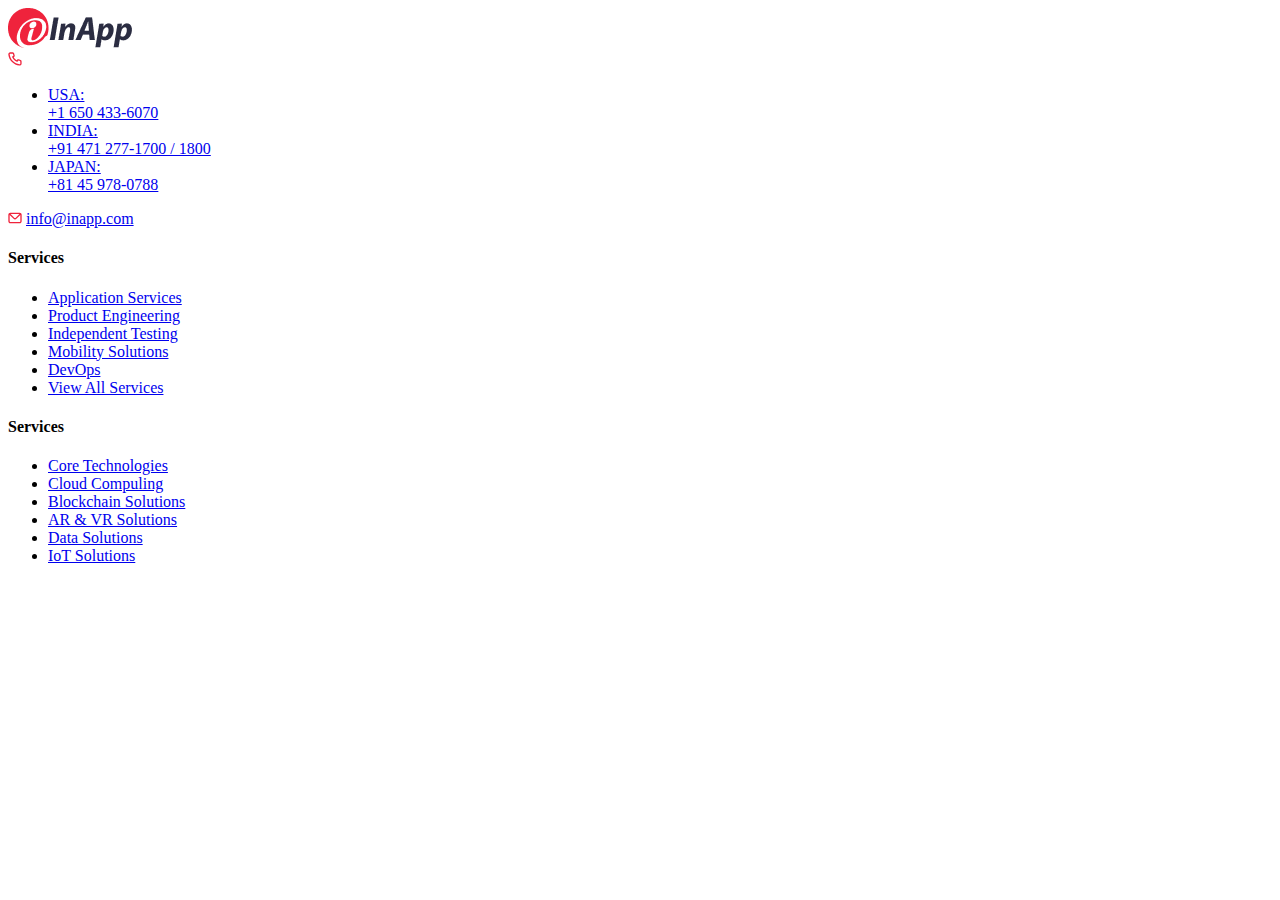
==== pages/footer.html @ 79c8642a "footer and header" ====
<!DOCTYPE html>
<html lang="en">
<head>
    <meta charset="UTF-8">
    <meta http-equiv="X-UA-Compatible" content="IE=edge">
    <meta name="viewport" content="width=device-width, initial-scale=1.0">
    <title></title>
</head>
<body>
<div>
    <a href="#"><img src="../img/mini_logo.png" alt="InApp color logo"><img src="../img/InApp.png" alt="InApp color logo"></a>  
    <!--Contact phone menu-->
    <div>
        <img src="../img/red_phone.svg" alt="red phone">
        <ul>
            <li><a href="tel:+1 650 433-6070"><div class="capred">USA:</div>+1 650 433-6070 </a></li>
            <li><a href="tel:+91 471 277-1700 / 1800"><div class="capred">INDIA:</div>+91 471 277-1700 / 1800</a></li>
            <li><a href="tel:+81 45 978-0788"><div class="capred">JAPAN:</div>+81 45 978-0788</a></li>
        </ul>
    </div>
    <!--Contact email-->
    <div>
        <img src="../img/redmail.svg" alt="red mail icon">
        <a href="mailto:info@inapp.com">info@inapp.com</a>
    </div>
    <!--SERVICES quick links-->
    <div>
        <h4>Services</h4>
        <ul class="lightgray">
            <li><a href="#">Application Services</a></li>
            <li><a href="#">Product Engineering</a></li>
            <li><a href="#">Independent Testing</a></li>
            <li><a href="#">Mobility Solutions</a></li>
            <li><a href="#">DevOps</a></li>
            <li><a href="#">View All Services</a></li>
        </ul>
    </div>

        <!--Technologies quick links-->
        <div>
            <h4>Services</h4>
            <ul class="lightgray">
                <li><a href="#">Core Technologies</a></li>
                <li><a href="#">Cloud Compuling</a></li>
                <li><a href="#">Blockchain Solutions</a></li>
                <li><a href="#">AR & VR Solutions</a></li>
                <li><a href="#">Data Solutions</a></li>
                <li><a href="#">IoT Solutions</a></li>
            </ul>
        </div>
    
</div>
</body>
</html>
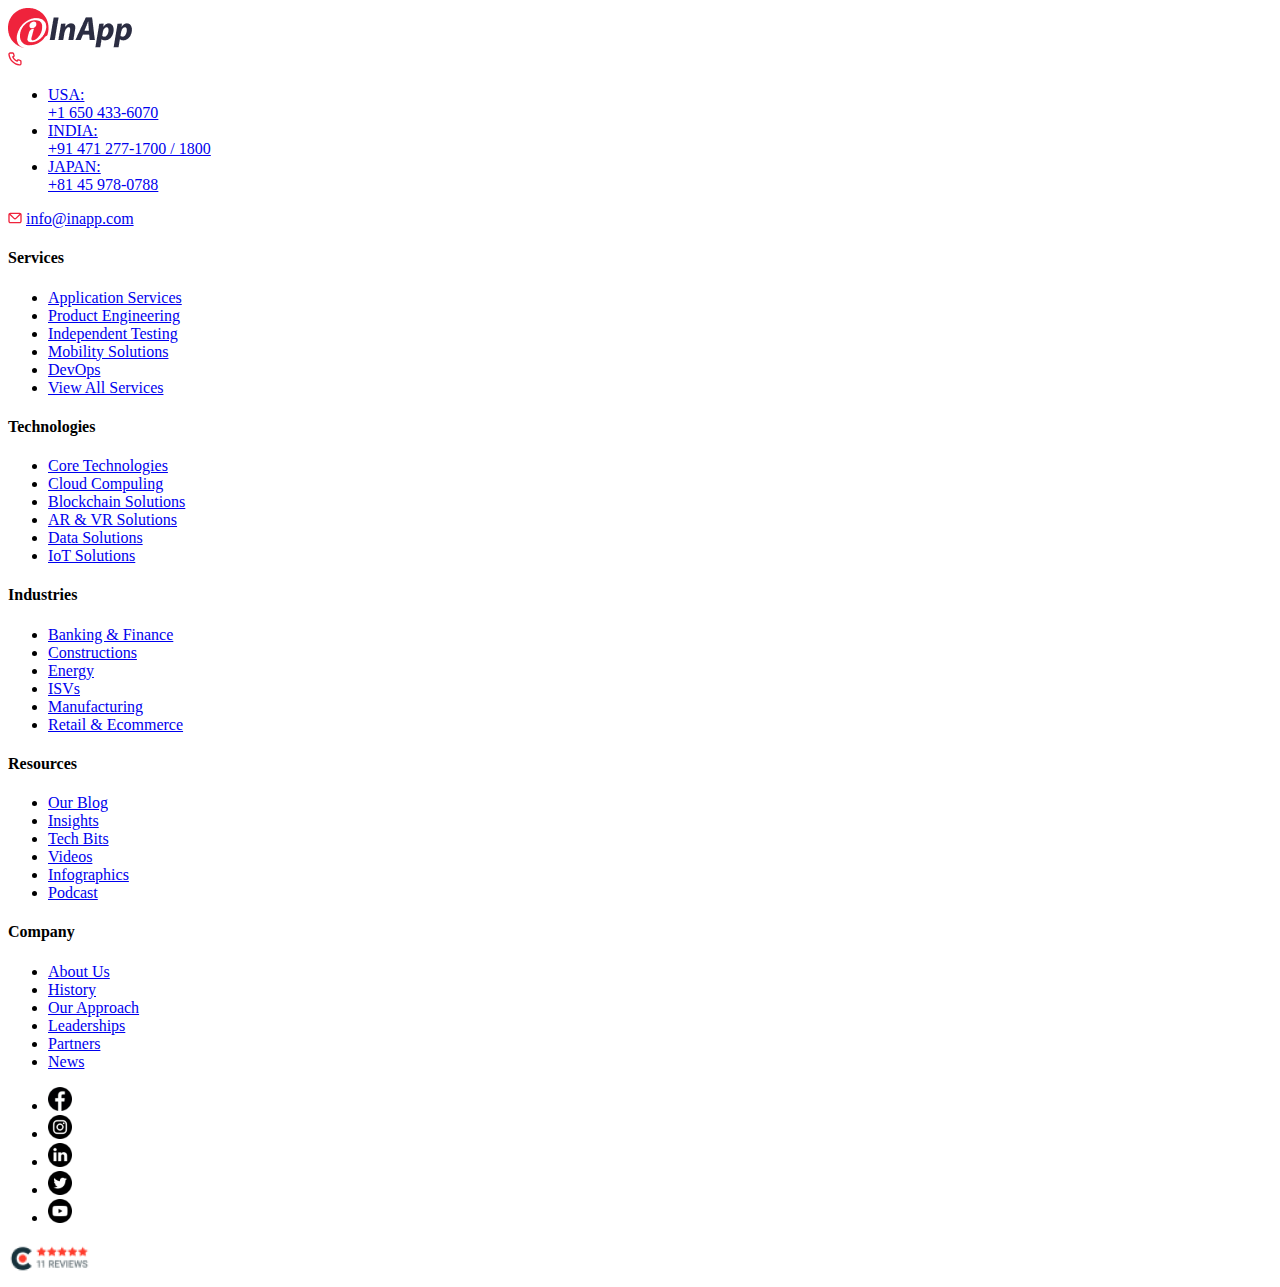
==== commit e2977023: "add socilal network icon into footer" ====
--- a/pages/footer.html
+++ b/pages/footer.html
@@ -18,11 +18,13 @@
             <li><a href="tel:+81 45 978-0788"><div class="capred">JAPAN:</div>+81 45 978-0788</a></li>
         </ul>
     </div>
+
     <!--Contact email-->
     <div>
         <img src="../img/redmail.svg" alt="red mail icon">
         <a href="mailto:info@inapp.com">info@inapp.com</a>
     </div>
+
     <!--SERVICES quick links-->
     <div>
         <h4>Services</h4>
@@ -36,19 +38,71 @@
         </ul>
     </div>
 
-        <!--Technologies quick links-->
-        <div>
-            <h4>Services</h4>
-            <ul class="lightgray">
-                <li><a href="#">Core Technologies</a></li>
-                <li><a href="#">Cloud Compuling</a></li>
-                <li><a href="#">Blockchain Solutions</a></li>
-                <li><a href="#">AR & VR Solutions</a></li>
-                <li><a href="#">Data Solutions</a></li>
-                <li><a href="#">IoT Solutions</a></li>
-            </ul>
-        </div>
-    
+    <!--Technologies quick links-->
+    <div>
+        <h4>Technologies</h4>
+        <ul class="lightgray">
+            <li><a href="#">Core Technologies</a></li>
+            <li><a href="#">Cloud Compuling</a></li>
+            <li><a href="#">Blockchain Solutions</a></li>
+            <li><a href="#">AR & VR Solutions</a></li>
+            <li><a href="#">Data Solutions</a></li>
+            <li><a href="#">IoT Solutions</a></li>
+        </ul>
+    </div>
+
+    <!--Industries quick links-->
+    <div>
+        <h4>Industries</h4>
+        <ul class="lightgray">
+            <li><a href="#">Banking & Finance</a></li>
+            <li><a href="#">Constructions</a></li>
+            <li><a href="#">Energy</a></li>
+            <li><a href="#">ISVs</a></li>
+            <li><a href="#">Manufacturing</a></li>
+            <li><a href="#">Retail & Ecommerce</a></li>
+        </ul>
+    </div>
+
+    <!--Resources quick links-->
+    <div>
+        <h4>Resources</h4>
+        <ul class="lightgray">
+            <li><a href="#">Our Blog</a></li>
+            <li><a href="#">Insights</a></li>
+            <li><a href="#">Tech Bits</a></li>
+            <li><a href="#">Videos</a></li>
+            <li><a href="#">Infographics</a></li>
+            <li><a href="#">Podcast</a></li>
+        </ul>
+    </div>
+
+    <!--Resources quick links-->
+    <div>
+        <h4>Company</h4>
+        <ul class="lightgray">
+            <li><a href="#">About Us</a></li>
+            <li><a href="#">History</a></li>
+            <li><a href="#">Our Approach</a></li>
+            <li><a href="#">Leaderships</a></li>
+            <li><a href="#">Partners</a></li>
+            <li><a href="#">News</a></li>
+        </ul>
+    </div>
+
+    <!--Social network links-->
+    <div>
+        <ul class="lightgray">
+            <li><a href="#"><img src="../img/facebook-circular-logo.png" width="24" alt="facebook icon"></a></li>
+            <li><a href="#"><img src="../img/instagram.png" width="24" alt="instagarm icon"></a></li>
+            <li><a href="#"><img src="../img/linkedin.png" width="24" alt="linkedin icon"></a></li>
+            <li><a href="#"><img src="../img/twitter.png" width="24" alt="twitter icon"></a></li>
+            <li><a href="#"><img src="../img/youtube.png" width="24" alt="youtube icon"></a></li>
+        </ul>
+    </div>
+    <div><a href="#"></a><img src="../img/stars.png" alt="reviews stars picute"></div>
+
+    <!--Social network links-->
 </div>
 </body>
 </html>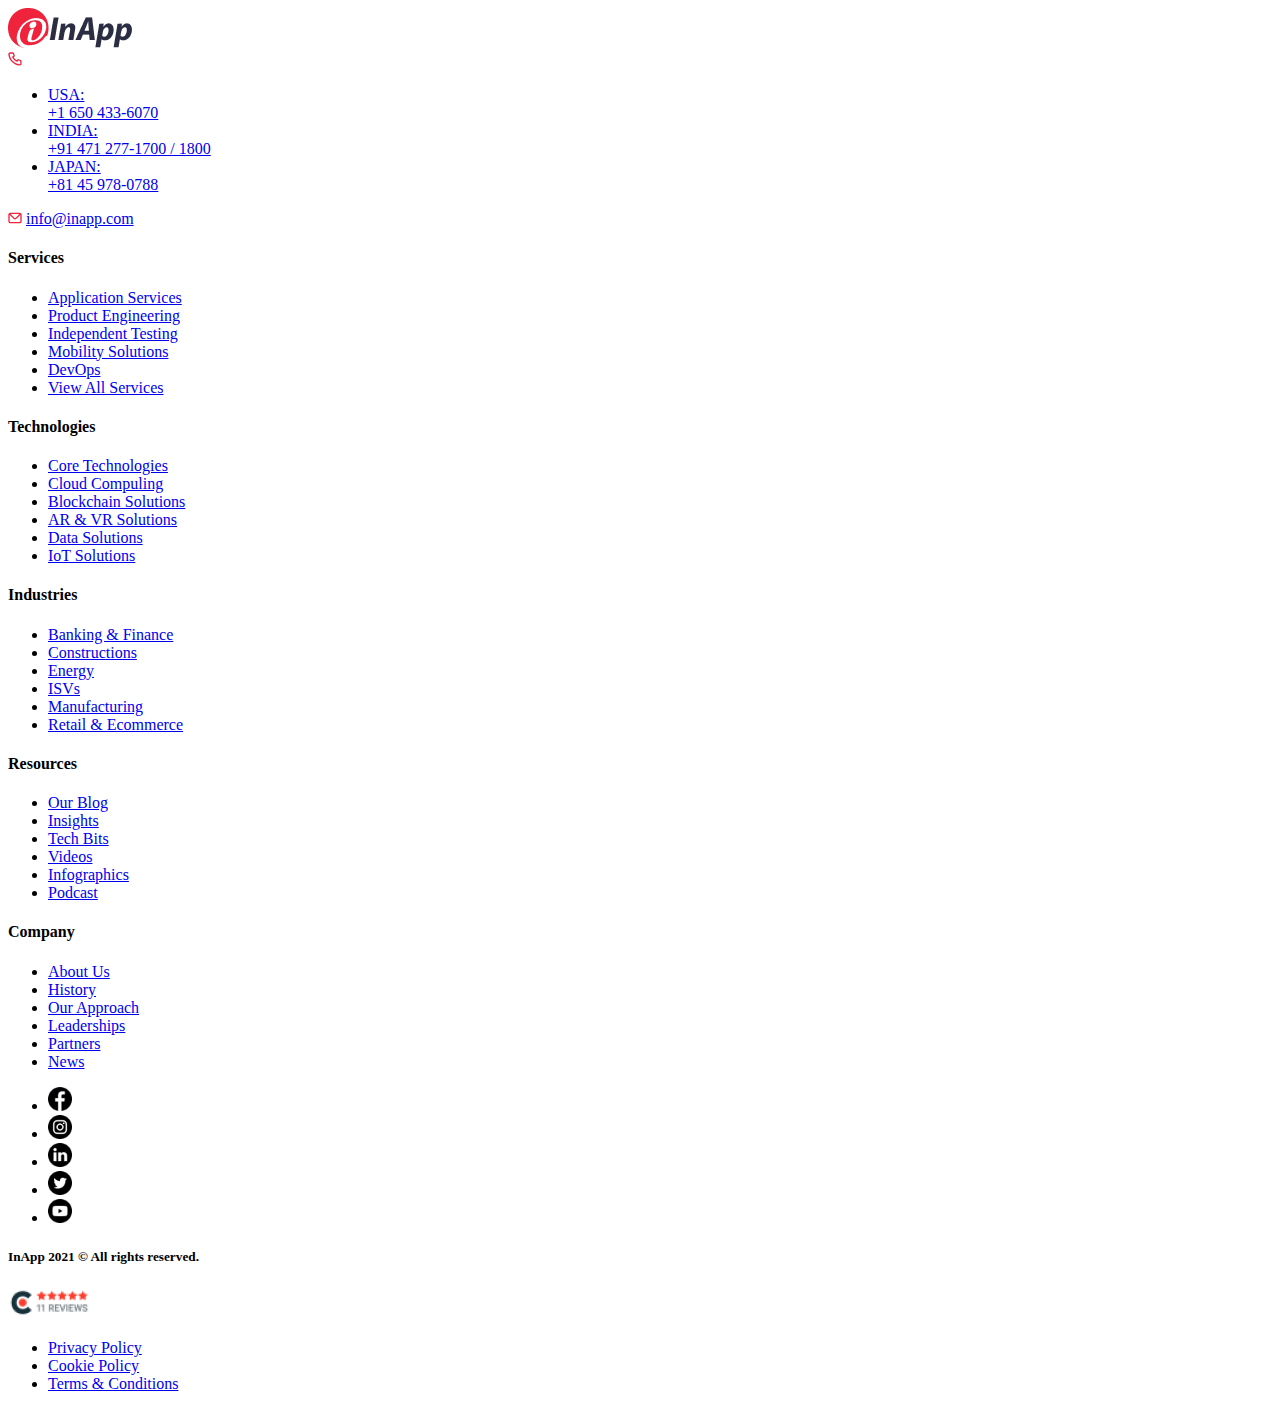
==== commit 65e8f0d1: "improve footer - Copyright and privacy block" ====
--- a/pages/footer.html
+++ b/pages/footer.html
@@ -99,10 +99,22 @@
             <li><a href="#"><img src="../img/twitter.png" width="24" alt="twitter icon"></a></li>
             <li><a href="#"><img src="../img/youtube.png" width="24" alt="youtube icon"></a></li>
         </ul>
+        <h5>InApp 2021 © All rights reserved.</h5>
     </div>
-    <div><a href="#"></a><img src="../img/stars.png" alt="reviews stars picute"></div>
 
-    <!--Social network links-->
+
+    <!--Copyright-->
+    <div>
+        <div><a href="#"></a><img src="../img/stars.png" alt="reviews stars picute"></div>
+    </div>
+    <div>
+        <ul class="lightgray">
+            <li><a href="#">Privacy Policy</a></li>
+            <li><a href="#">Cookie Policy</a></li>
+            <li><a href="#">Terms & Conditions</a></li>
+        </ul>
+    </div>
+
 </div>
 </body>
 </html>